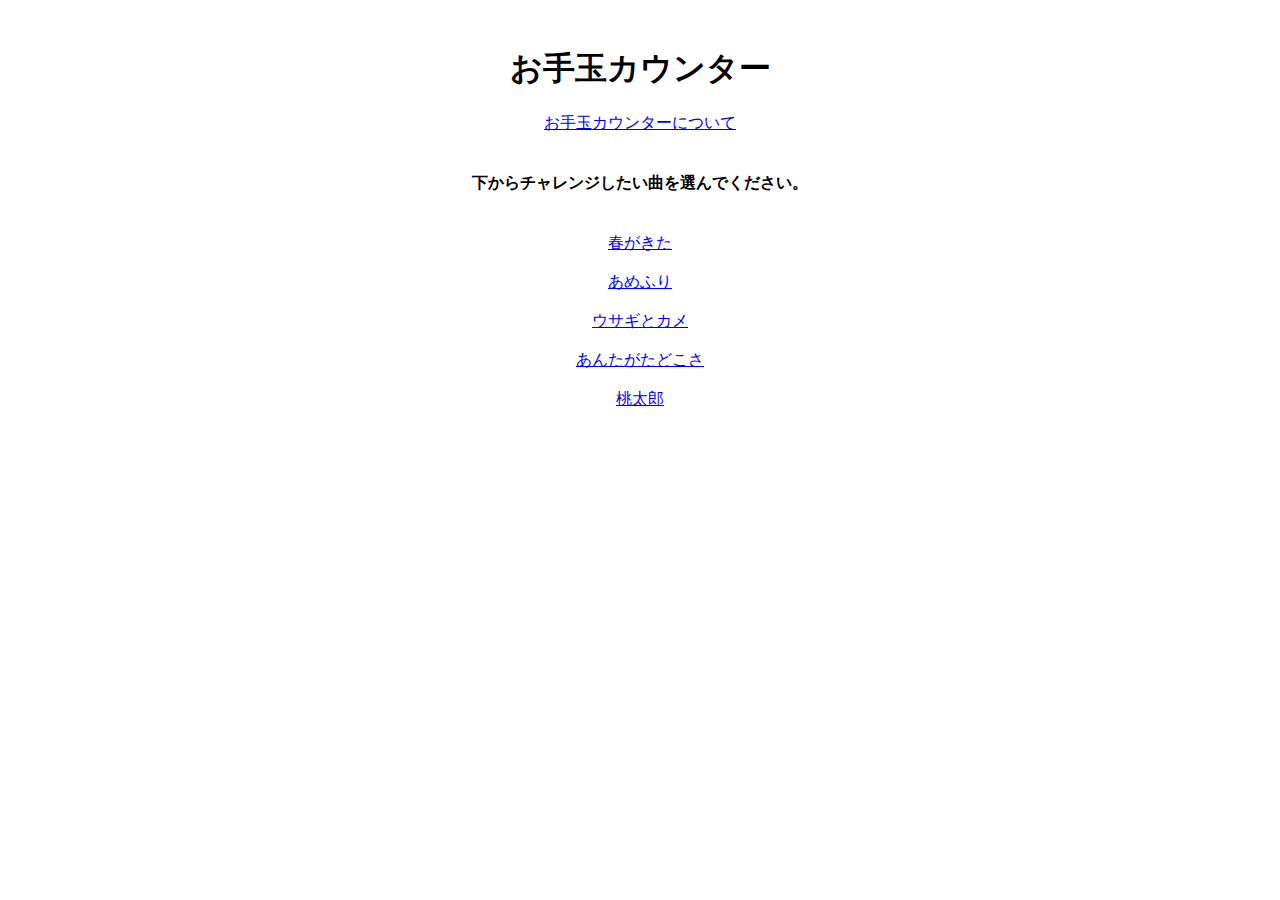
==== index.html @ aa2de08d "Create index.html" ====
<!DOCTYPE html>
<head>
    <title>otedama</title>
    <meta charset="utf-8">
    <meta name="robots" content="noindex,nofollow,noarchive" />
    <link rel="stylesheet" type="text/css" href="style.css">
</head>
<body>
    <center>
        <br>
    <h1>お手玉カウンター</h1>
    <a href="about.html">お手玉カウンターについて</a>
    <br><br>
    <h4>下からチャレンジしたい曲を選んでください。</h4>
    <br>
    <a href="harugakita.html">春がきた</a>
    <br><br>
    <a href="amehuri.html">あめふり</a>
    <br><br>
    <a href="mosikame.html">ウサギとカメ</a>
    <br><br>
    <a href="anntagatadokosa.html">あんたがたどこさ</a>
    <br><br>
    <a href="momotarou.html">桃太郎</a>
    <br><br><br>
    
    </center>
</body>
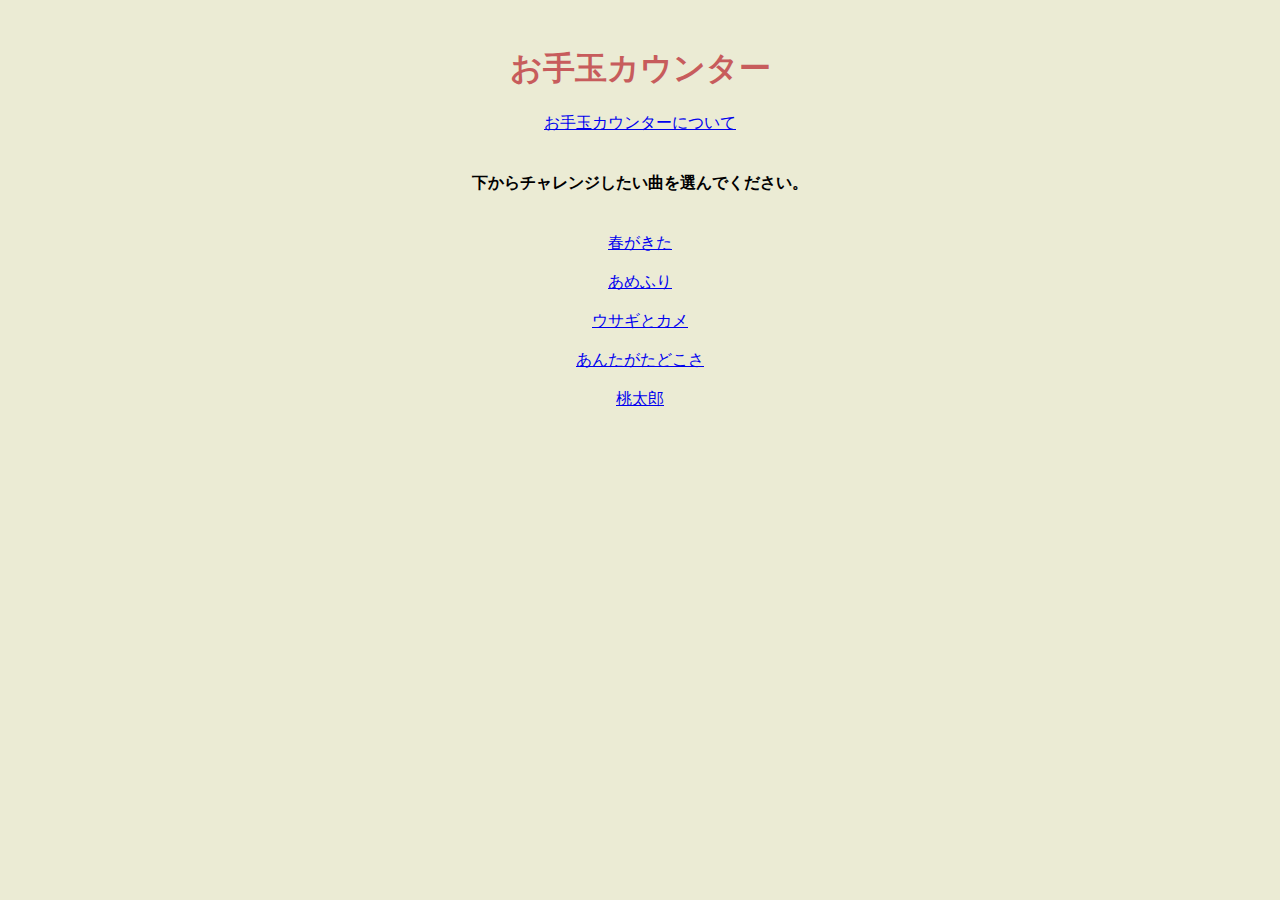
==== commit 11d7669e: "Add files via upload" ====
--- a/index.html
+++ b/index.html
@@ -25,4 +25,4 @@
     <br><br><br>
     
     </center>
-</body>
+</body>--- a/style.css
+++ b/style.css
@@ -0,0 +1,6 @@
+body{
+    background-color: rgb(235, 235, 212);
+}
+h1{
+    color: rgb(199, 92, 92);
+}